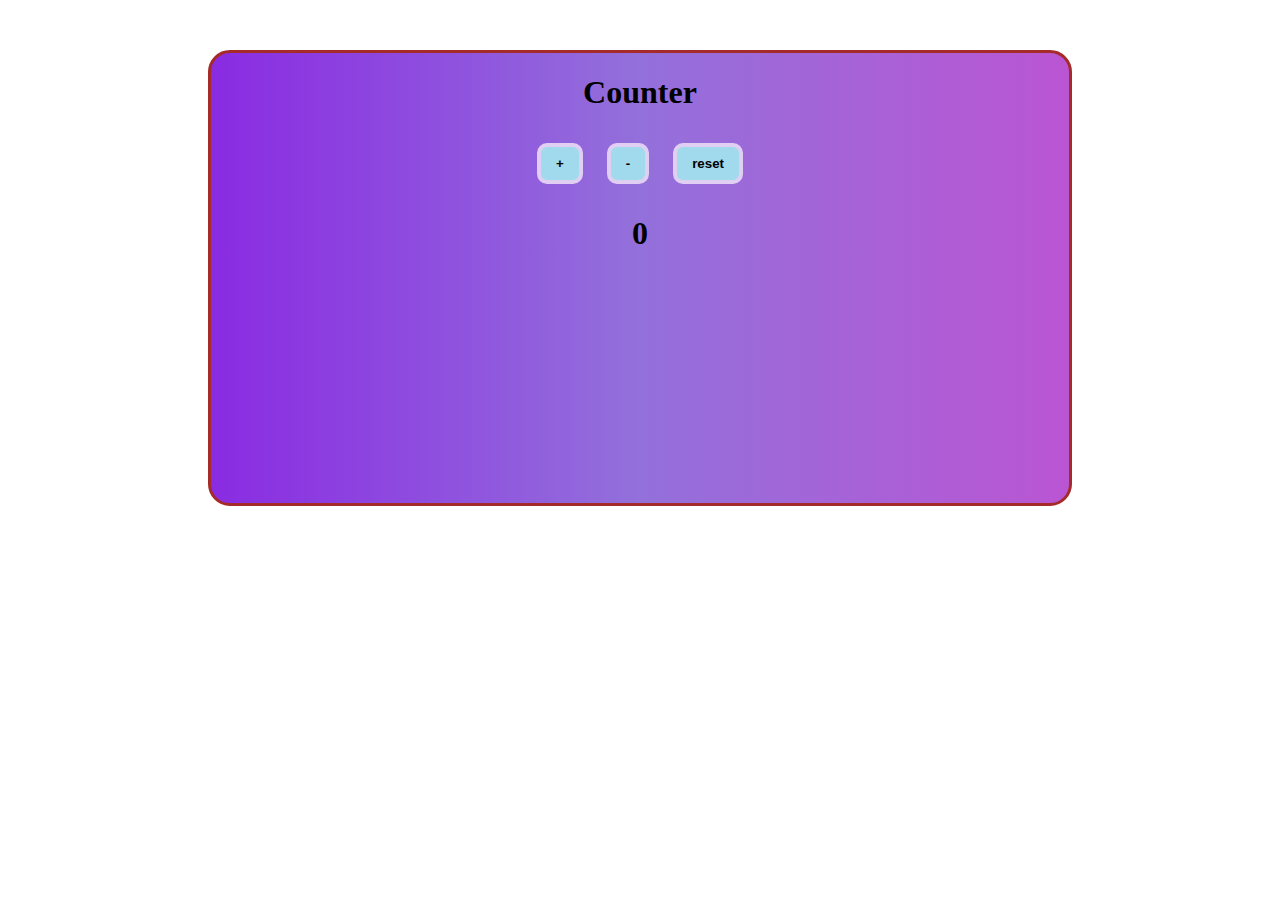
==== Counter/index.html @ c9055d11 "add, html and inline-style" ====
<!DOCTYPE html>
<html lang="en">
<head>
    <meta charset="UTF-8">
    <meta name="viewport" content="width=device-width, initial-scale=1.0">
    <title>Document</title>
    <style>
       .btn {
            padding: 9px 15px;
            margin: 10px;
            border: 4px solid #e1cff3;
            background-color: rgb(161, 218, 236);
            font-weight: bold;
            border-radius: 10px;
            transition: all 0.3s ease;
        }
        
        .btn:hover {
            background-color: #8a2be2;
            color: white;
            border-color: #9370db;
            box-shadow: 0 0 10px rgba(139, 43, 226, 0.5);
        }

        div{
            text-align: center;
            border: 3px solid brown;
            margin: 50px 200px 200px ;
            height: 450px;
            border-radius: 22px;
            background: linear-gradient(to right, #8a2be2, #9370db, #ba55d3);

        }
    

    </style>
</head>
<body>
    <div>
        <h1>Counter</h1>
        <button class="btn" id="increment">+</button>
        <button class="btn" id="decrement">-</button>
        <button class="btn" id="reset">reset</button>
        <h1 id="counter">0<h1>
    </div>
   


    <script src="main.js"></script>
</body>
</html>
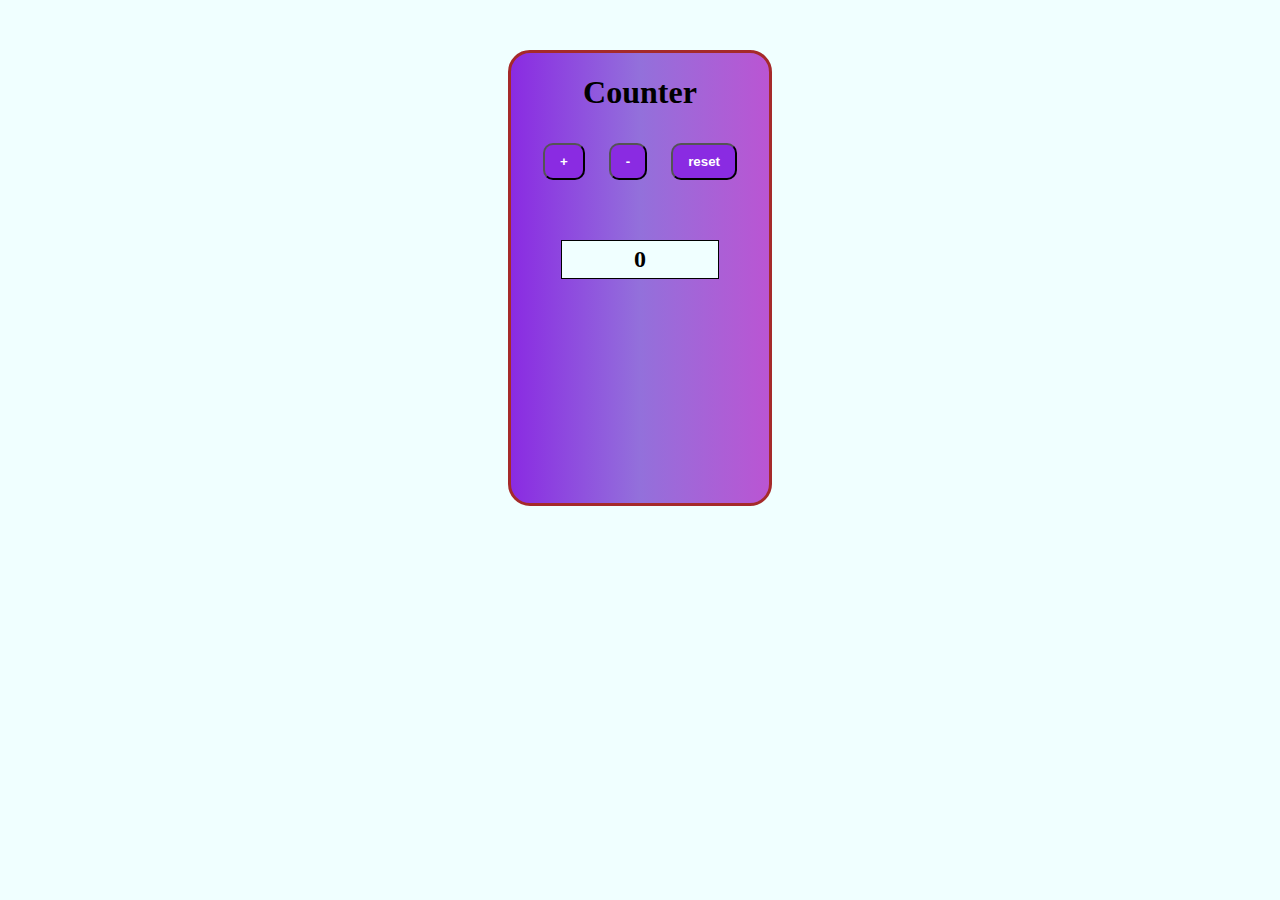
==== commit 7718b717: "add, responsivness" ====
--- a/Counter/index.html
+++ b/Counter/index.html
@@ -5,32 +5,80 @@
     <meta name="viewport" content="width=device-width, initial-scale=1.0">
     <title>Document</title>
     <style>
-       .btn {
-            padding: 9px 15px;
-            margin: 10px;
-            border: 4px solid #e1cff3;
-            background-color: rgb(161, 218, 236);
-            font-weight: bold;
-            border-radius: 10px;
-            transition: all 0.3s ease;
-        }
-        
-        .btn:hover {
-            background-color: #8a2be2;
-            color: white;
-            border-color: #9370db;
-            box-shadow: 0 0 10px rgba(139, 43, 226, 0.5);
+        body{
+            background-color: azure;
         }
 
         div{
             text-align: center;
             border: 3px solid brown;
-            margin: 50px 200px 200px ;
+            margin: 50px 500px 200px ;
             height: 450px;
             border-radius: 22px;
             background: linear-gradient(to right, #8a2be2, #9370db, #ba55d3);
 
         }
+        #counter {
+            border: 1px solid black;
+            background-color: azure;
+            padding: 5px;
+            margin: 50px;
+        }
+       .btn {
+            padding: 9px 15px;
+            margin: 10px;
+            border: 4px solid none;
+            font-weight: bold;
+            border-radius: 10px;
+            transition: all 0.3s ease;
+            background-color: #8a2be2;
+            color: white;
+
+
+        }
+        
+        .btn:hover {
+            border-color: #9370db;
+            box-shadow: 0 0 10px rgba(139, 43, 226, 0.5);
+        }
+        @media (max-width: 768px) {
+            div {
+                margin: 20px;
+                height: auto;
+                padding: 20px;
+            }
+
+            .btn {
+                padding: 6px 12px;
+                font-size: 14px;
+            }
+
+            #counter {
+                margin: 20px;
+                font-size: 18px;
+                
+            }
+        }
+
+        
+        @media (min-width: 768px) and (max-width: 1200px) {
+            div {
+                margin: 30px 100px;
+                height: auto;
+                padding: 30px;
+            }
+
+            .btn {
+                padding: 8px 14px;
+                font-size: 16px;
+            }
+
+            #counter {
+                margin: 30px;
+                font-size: 20px;
+            }
+        }
+
     
 
     </style>
@@ -41,7 +89,7 @@
         <button class="btn" id="increment">+</button>
         <button class="btn" id="decrement">-</button>
         <button class="btn" id="reset">reset</button>
-        <h1 id="counter">0<h1>
+        <h2 id="counter">0<h2>
     </div>
    
 
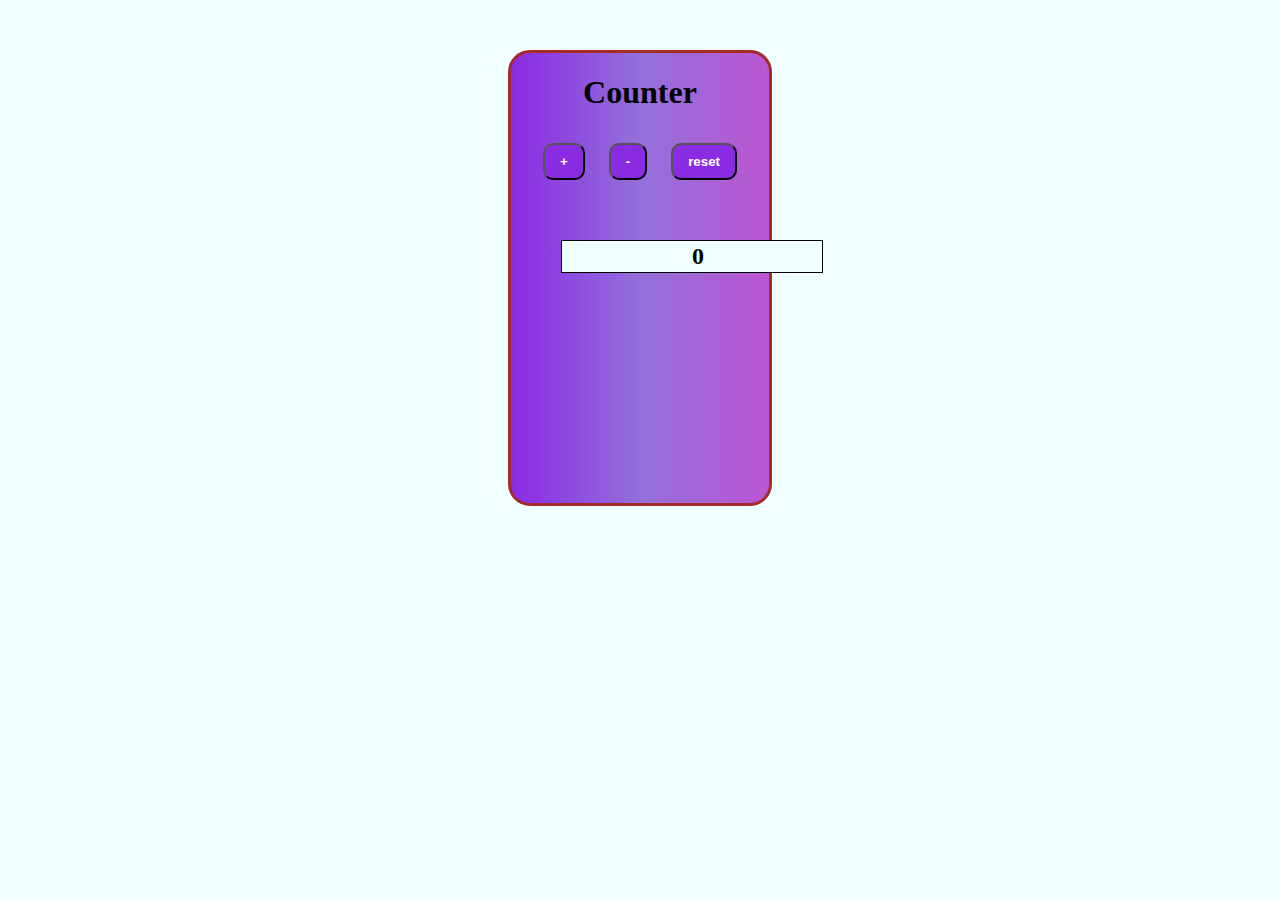
==== commit be10817b: "add, responsivness" ====
--- a/Counter/index.html
+++ b/Counter/index.html
@@ -21,7 +21,7 @@
         #counter {
             border: 1px solid black;
             background-color: azure;
-            padding: 5px;
+            padding: 2px 130px;
             margin: 50px;
         }
        .btn {
@@ -74,7 +74,7 @@
             }
 
             #counter {
-                margin: 30px;
+                margin: 50px;
                 font-size: 20px;
             }
         }
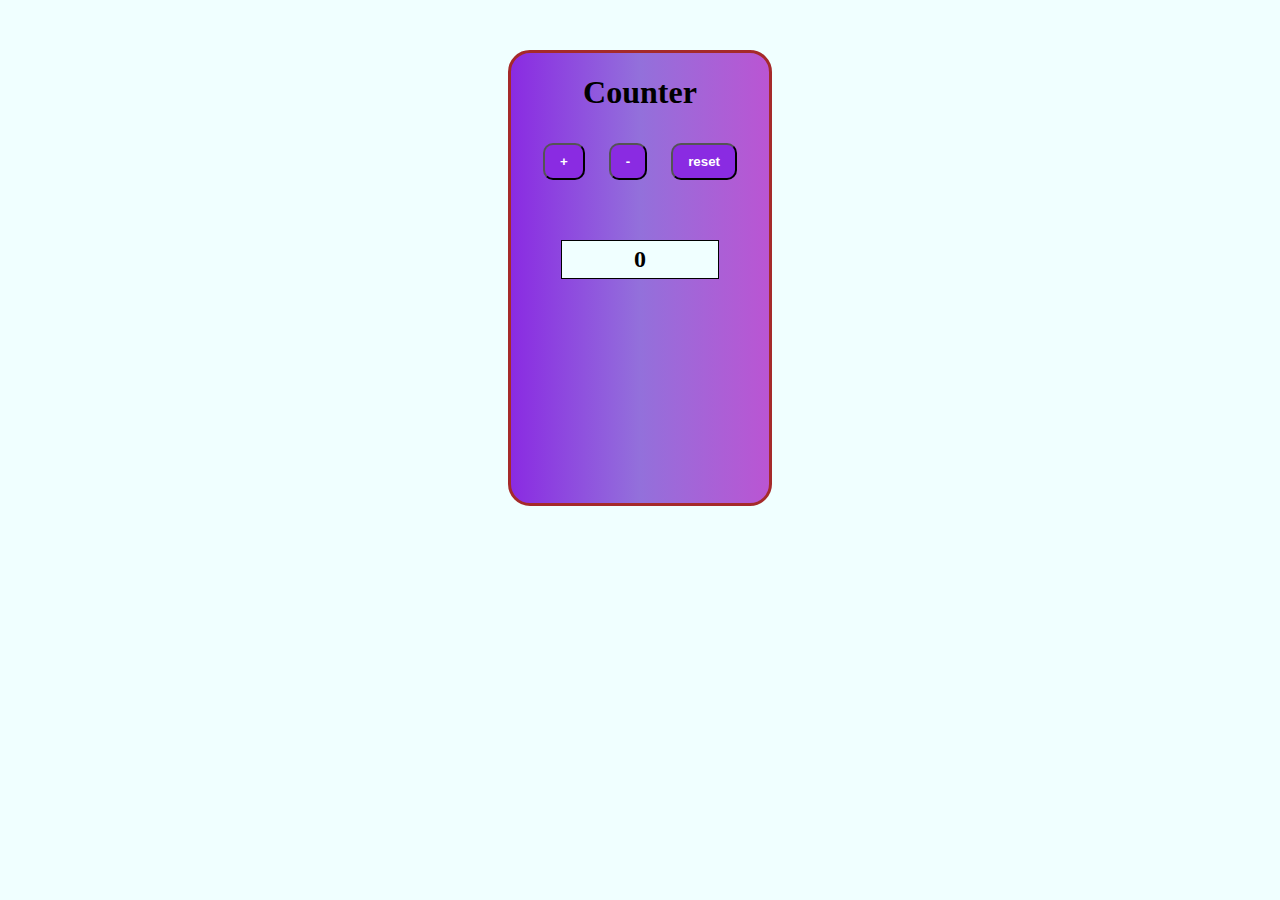
==== commit e0b54d61: "add, responsivness" ====
--- a/Counter/index.html
+++ b/Counter/index.html
@@ -5,79 +5,77 @@
     <meta name="viewport" content="width=device-width, initial-scale=1.0">
     <title>Document</title>
     <style>
-        body{
-            background-color: azure;
-        }
+        body {
+    background-color: azure;
+}
 
-        div{
-            text-align: center;
-            border: 3px solid brown;
-            margin: 50px 500px 200px ;
-            height: 450px;
-            border-radius: 22px;
-            background: linear-gradient(to right, #8a2be2, #9370db, #ba55d3);
+div {
+    text-align: center;
+    border: 3px solid brown;
+    margin: 50px 500px 200px;
+    height: 450px;
+    border-radius: 22px;
+    background: linear-gradient(to right, #8a2be2, #9370db, #ba55d3);
+}
 
-        }
-        #counter {
-            border: 1px solid black;
-            background-color: azure;
-            padding: 2px 130px;
-            margin: 50px;
-        }
-       .btn {
-            padding: 9px 15px;
-            margin: 10px;
-            border: 4px solid none;
-            font-weight: bold;
-            border-radius: 10px;
-            transition: all 0.3s ease;
-            background-color: #8a2be2;
-            color: white;
+#counter {
+    border: 1px solid black;
+    background-color: azure;
+    padding: 5px;
+    margin: 50px;
+}
 
+.btn {
+    padding: 9px 15px;
+    margin: 10px;
+    border: 4px solid none;
+    font-weight: bold;
+    border-radius: 10px;
+    transition: all 0.3s ease;
+    background-color: #8a2be2;
+    color: white;
+}
 
-        }
-        
-        .btn:hover {
-            border-color: #9370db;
-            box-shadow: 0 0 10px rgba(139, 43, 226, 0.5);
-        }
-        @media (max-width: 768px) {
-            div {
-                margin: 20px;
-                height: auto;
-                padding: 20px;
-            }
+.btn:hover {
+    border-color: #9370db;
+    box-shadow: 0 0 10px rgba(139, 43, 226, 0.5);
+}
 
-            .btn {
-                padding: 6px 12px;
-                font-size: 14px;
-            }
+@media (max-width: 768px) {
+    div {
+        margin: 10px;
+        height: auto;
+        padding: 20px;
+    }
 
-            #counter {
-                margin: 20px;
-                font-size: 18px;
-                
-            }
-        }
+    .btn {
+        padding: 6px 12px;
+        font-size: 14px;
+    }
 
-        
-        @media (min-width: 768px) and (max-width: 1200px) {
-            div {
-                margin: 30px 100px;
-                height: auto;
-                padding: 30px;
-            }
+    #counter {
+        margin: 20px;
+        font-size: 20px;
+    }
+}
 
-            .btn {
-                padding: 8px 14px;
-                font-size: 16px;
-            }
+@media (min-width: 768px) and (max-width: 1200px) {
+    div {
+        margin: 30px 100px;
+        height: auto;
+        padding: 30px;
+    }
 
-            #counter {
-                margin: 50px;
-                font-size: 20px;
-            }
-        }
+    .btn {
+        padding: 8px 14px;
+        font-size: 16px;
+    }
+
+    #counter {
+        margin: 30px;
+        font-size: 20px;
+    }
+}
 
     
 
